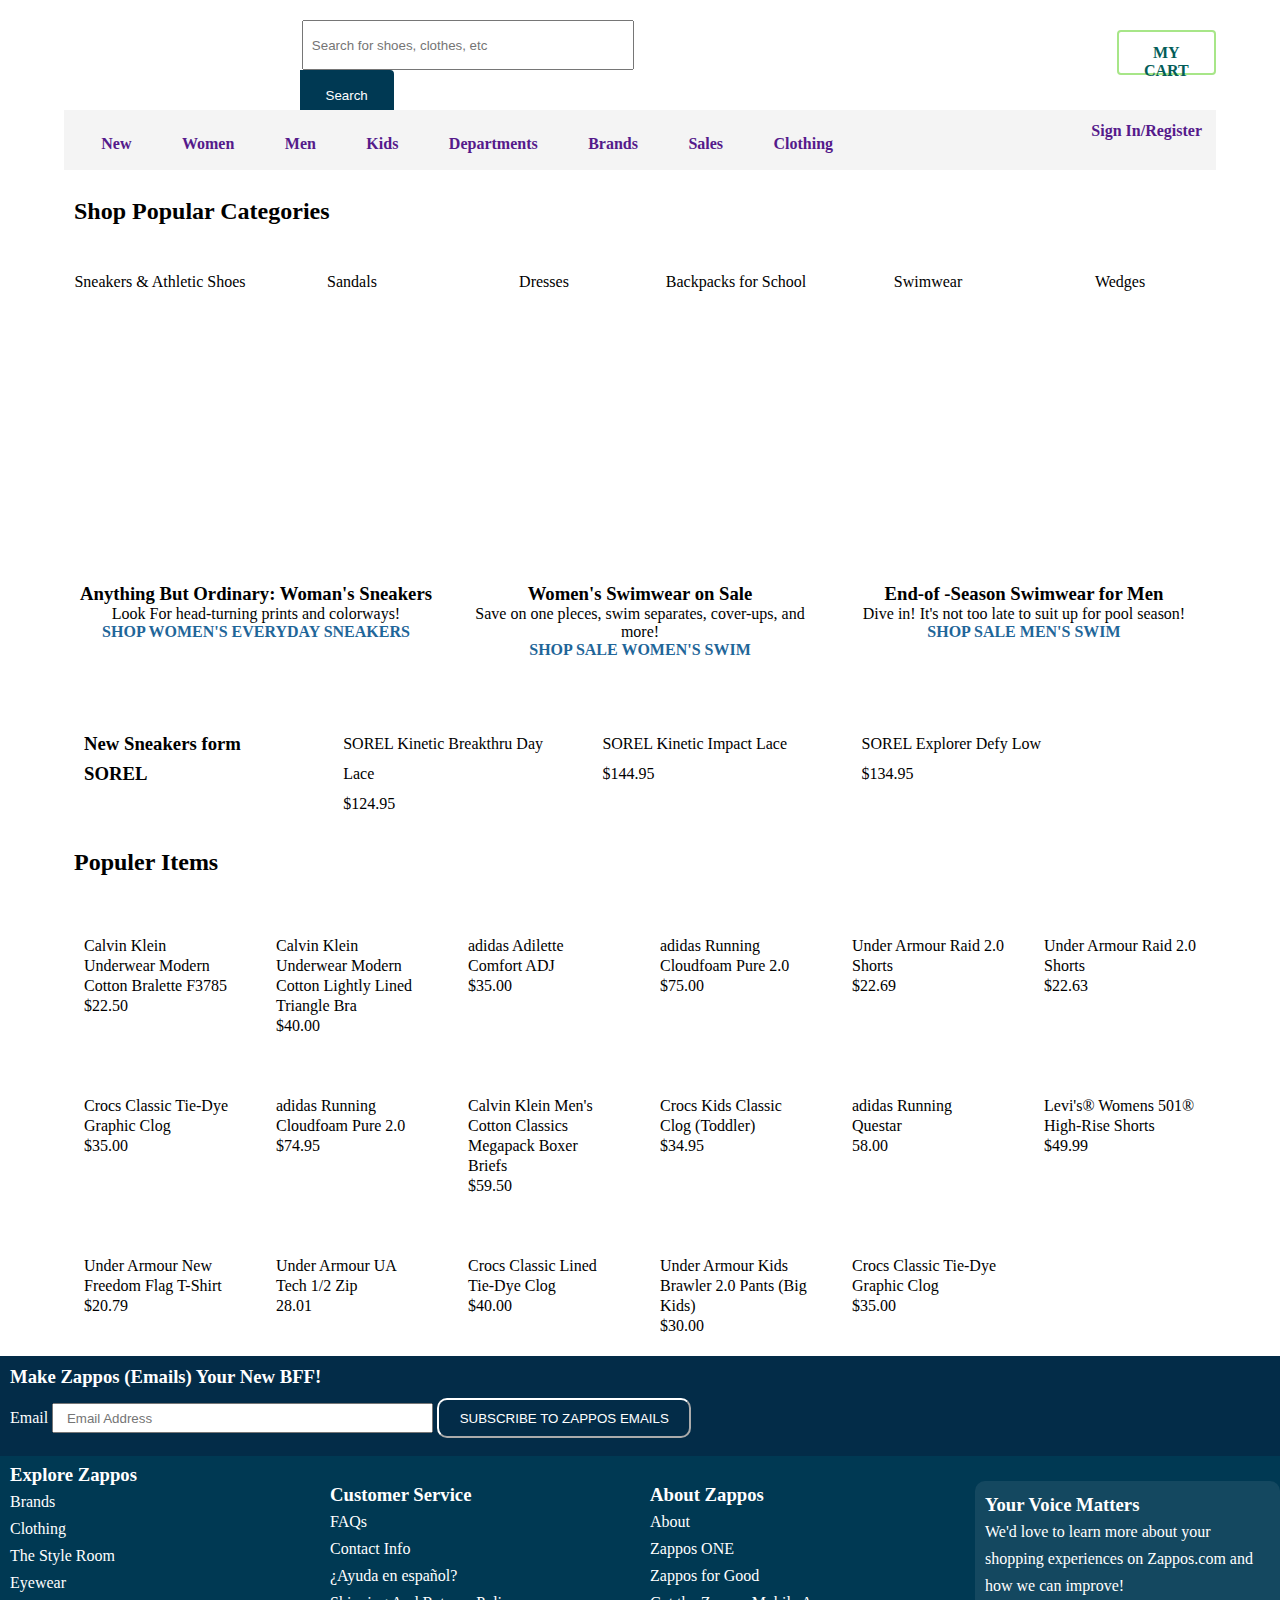
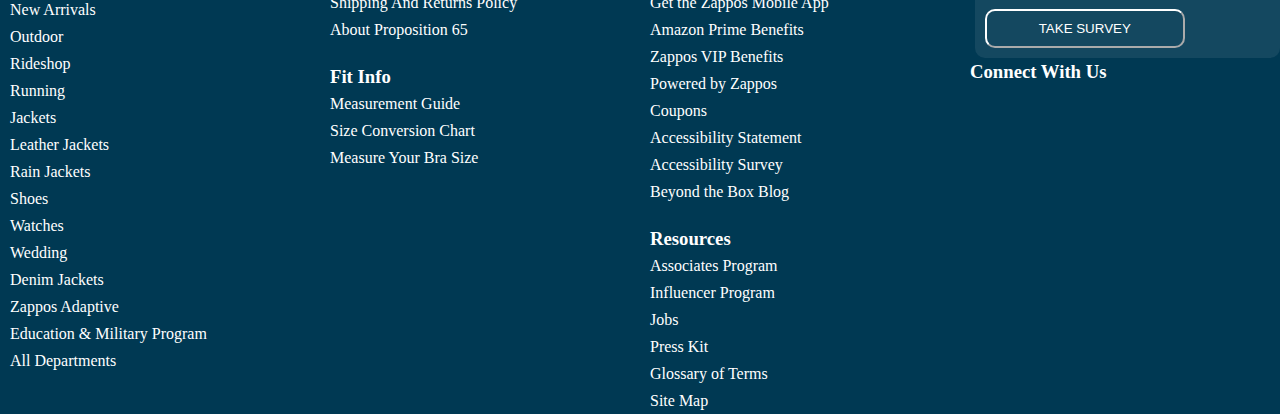
==== index.html @ e8d2ce2a "day-3" ====
<!DOCTYPE html>
<html lang="en">
<head>
    <meta charset="UTF-8">
    <meta http-equiv="X-UA-Compatible" content="IE=edge">
    <meta name="viewport" content="width=device-width, initial-scale=1.0">
    <title>Document</title>
    <link rel="stylesheet" href="nav.css">
    <link rel="stylesheet" href="index.css">
    <link rel="stylesheet" href="footer.css">
    <link rel='stylesheet' href='https://cdn-uicons.flaticon.com/uicons-brands/css/uicons-brands.css'>
</head>
<body>
    <div id="fix">
        <div class="box1">
            <div>
                <a href="">
                    <img src="https://m.media-amazon.com/images/G/01/zappos/melody/zapposPBS._CB1509642213_.svg" alt="">
                </a>
            </div>
            <div id="search">
                <input type="text" placeholder="Search for shoes, clothes, etc">
                <button type="submit">Search</button>
            </div>
            <a href="">
                 MY CART
            </a>
        </div>
        <div class="box2">
            <div id="link">
                <ul>
                    <li>
                        <a href="">New</a>
                    </li>
                    <li>
                        <a href="">Women</a>
                    </li>
                    <li>
                        <a href="">Men</a>
                    </li>
                    <li>
                        <a href="">Kids</a>
                    </li>
                    <li>
                        <a href="">Departments</a>
                    </li>
                    <li>
                        <a href="">Brands</a>
                    </li>
                    <li>
                        <a href="">Sales</a>
                    </li>
                    <li>
                        <a href="">Clothing</a>
                    </li>
                </ul>
            </div>
            <div id="sign">
                <a href="">Sign In/Register</a>
            </div>
        </div>
    </div>
    <div id="box_hiru">
        <div id="photo_hiru">
            <img src="https://m.media-amazon.com/images/G/01/2022/homepage7.18/COOP-ASICS-KIDS-BTS-HERO-1440x500.jpg" alt="">
        </div>
        <div id="populer_hiru">
            <h2>Shop Popular Categories</h2>
            <div id="populer1_hiru">
                <div>
                    <img src="https://m.media-amazon.com/images/I/71uRk+8BmWL._AC_SX255_.jpg" alt="">
                    <p>Sneakers & Athletic Shoes</p>
                </div>
                <div>
                    <img src="https://m.media-amazon.com/images/I/61fG76XoNJL._AC_SX255_.jpg" alt="">
                    <p>Sandals</p>
                </div>
                <div>
                    <img src="https://m.media-amazon.com/images/I/71nRTCE1YnL._AC_SX255_.jpg" alt="">
                    <p>Dresses</p>
                </div>
                <div>
                    <img src="https://m.media-amazon.com/images/I/913-qWgfeBL._AC_SX255_.jpg" alt="">
                    <p>Backpacks for School</p>
                </div>
                <div>
                    <img src="https://m.media-amazon.com/images/I/711VZSyPARL._AC_SX255_.jpg" alt="">
                    <p>Swimwear</p>
                </div>
                <div>
                    <img src="https://m.media-amazon.com/images/I/71bsyTFrQbL._AC_SX255_.jpg" alt="">
                    <p>Wedges</p>
                </div>
            </div>
            <div id="populer2_hiru">
                <div>
                    <img src="https://m.media-amazon.com/images/G/01/2022/womens-shoes/WOMENS-CASUAL-SNEAKERS-JULY-TRIPTYCH-500X500.jpg" alt="">
                    <h3>Anything But Ordinary: Woman's Sneakers</h3>
                    <p>Look For head-turning prints and colorways!</p>
                    <h4>SHOP WOMEN'S EVERYDAY SNEAKERS</h4>
                </div>
                <div>
                    <img src="https://m.media-amazon.com/images/G/01/2022/homepage7.04/WOMENS-HP-SWIM-ON-SALE-JULY-TRIPTYCH-500X500.jpg" alt="">
                    <h3>Women's Swimwear on Sale</h3>
                    <p>Save on one pleces, swim separates, cover-ups, and more!</p>
                    <h4>SHOP SALE WOMEN'S SWIM</h4>
                </div>
                <div>
                    <img src="https://m.media-amazon.com/images/G/01/2022/Mens/MENS-SWIM-NEW-ARRIVAL-JUNE-TRIPTYCH-500X500.jpg" alt="">
                    <h3>End-of -Season Swimwear for Men</h3>
                    <p>Dive in! It's not too late to suit up for pool season!</p>
                    <h4>SHOP SALE MEN'S SWIM</h4>
                </div>
            </div>
            <div id="populer3_hiru">
                <div>
                    <img src="https://m.media-amazon.com/images/G/01/zappos/landing/sandbox/brian/new-arrivals/na-feed-1x.png" alt="">
                    <h3>New Sneakers form SOREL</h3>
                </div>
                <div>
                    <img src="https://m.media-amazon.com/images/I/71c8GZE2aQL._AC_SX255_.jpg" alt="">
                    <p>SOREL Kinetic Breakthru Day Lace</p>
                    <p>$124.95</p>
                </div>
                <div>
                    <img src="https://m.media-amazon.com/images/I/61VgzutulrL._AC_SX255_.jpg" alt="">
                    <p>SOREL Kinetic Impact Lace</p>
                    <p>$144.95</p>
                </div>
                <div>
                    <img src="https://m.media-amazon.com/images/I/719+SSxn+VL._AC_SX255_.jpg" alt="">
                    <p>SOREL Explorer Defy Low</p>
                    <p>$134.95</p>
                </div>
            </div>
        </div>
        <h2>Populer Items</h2>
        <div id="item">
            <div>
                <img src="https://m.media-amazon.com/images/I/91NlHmHtP1L._AC_SX255_.jpg" alt="">
                <p>Calvin Klein Underwear
                    Modern Cotton Bralette F3785</p>
                <p>$22.50</p>
            </div>
            <div>
                <img src="https://m.media-amazon.com/images/I/81NYE4eC+xL._AC_SX255_.jpg" alt="">
                <p>Calvin Klein Underwear
                    Modern Cotton Lightly Lined Triangle Bra</p>
                <p>$40.00</p>
            </div>
            <div>
                <img src="https://m.media-amazon.com/images/I/61wO3GRY0SL._AC_SX255_.jpg" alt="">
                <p>adidas
                    Adilette Comfort ADJ</p>
                <p>$35.00</p>
            </div>
            <div>
                <img src="https://m.media-amazon.com/images/I/71xRHd9E7AL._AC_SX255_.jpg" alt="">
                <p>adidas Running
                    Cloudfoam Pure 2.0</p>
                <p>$75.00</p>
            </div>
            <div>
                <img src="https://m.media-amazon.com/images/I/71rQq8PIULL._AC_SX255_.jpg" alt="">
                <p>Under Armour
                    Raid 2.0 Shorts</p>
                <p>$22.69</p>
            </div>
            <div>
                <img src="https://m.media-amazon.com/images/I/71zTWHC52RL._AC_SX255_.jpg" alt="">
                <p>Under Armour
                    Raid 2.0 Shorts</p>
                <p>$22.63</p>
            </div>
            <div>
                <img src="https://m.media-amazon.com/images/I/711y37XiVqL._AC_SX255_.jpg" alt="">
                <p>Crocs
                    Classic Tie-Dye Graphic Clog</p>
                <p>$35.00</p>
            </div>
            <div>
                <img src="https://m.media-amazon.com/images/I/71mmrJgjtbL._AC_SX255_.jpg" alt="">
                <p>adidas Running
                    Cloudfoam Pure 2.0</p>
                <p>$74.95</p>
            </div>
            <div>
                <img src="https://m.media-amazon.com/images/I/81j8hvSmu7L._AC_SX255_.jpg" alt="">
                <p>Calvin Klein
                    Men's Cotton Classics Megapack Boxer Briefs</p>
                <p>$59.50</p>
            </div>
            <div>
                <img src="https://m.media-amazon.com/images/I/71u6W-t6wOL._AC_SX255_.jpg" alt="">
                <p>Crocs Kids
                    Classic Clog (Toddler)</p>
                <p>$34.95</p>
            </div>
            <div>
                <img src="https://m.media-amazon.com/images/I/71wbtYunZzL._AC_SX255_.jpg" alt="">
                <p>adidas Running
                    Questar</p>
                <p>58.00</p>
            </div>
            <div>
                <img src="https://m.media-amazon.com/images/I/81bdJtidxtL._AC_SX255_.jpg" alt="">
                <p>Levi's® Womens
                    501® High-Rise Shorts</p>
                <p>$49.99</p>
            </div>
            <div>
                <img src="https://m.media-amazon.com/images/I/61OB1zpc5WL._AC_SX255_.jpg" alt="">
                <p>Under Armour
                    New Freedom Flag T-Shirt</p>
                <p>$20.79</p>
            </div>
            <div>
                <img src="https://m.media-amazon.com/images/I/812dWoLYTeL._AC_SX255_.jpg" alt="">
                <p>Under Armour
                    UA Tech 1/2 Zip</p>
                <p>28.01</p>
            </div>
            <div>
                <img src="https://m.media-amazon.com/images/I/61Edlc2zjAL._AC_SX255_.jpg" alt="">
                <p>Crocs
                    Classic Lined Tie-Dye Clog</p>
                <p>$40.00</p>
            </div>
            <div>
                <img src="https://m.media-amazon.com/images/I/61TKFhh1HnL._AC_SX255_.jpg" alt="">
                <p>Under Armour Kids
                    Brawler 2.0 Pants (Big Kids)</p>
                <p>$30.00</p>
            </div>
            <div>
                <img src="https://m.media-amazon.com/images/I/81p518uwVlL._AC_SX255_.jpg" alt="">
                <p>Crocs
                    Classic Tie-Dye Graphic Clog</p>
                <p>$35.00</p>
            </div>
        </div>
    </div>
    <div id="footer">
        <div id="box3">
            <h3>Make Zappos (Emails) Your New BFF!</h3>
            <div>
                <lebel id="lebel" for="">Email</lebel>
                <input type="text" placeholder="Email Address">
                <button>SUBSCRIBE TO ZAPPOS EMAILS</button>
            </div>
        </div>
        <div id="box4">
            <div class="box">
                <h3>Explore Zappos</h3>
                <p>Brands</p>
                <p>Clothing</p>
                <p>The Style Room</p>
                <p>Eyewear</p>
                <p>New Arrivals</p>
                <p>Outdoor</p>
                <p>Rideshop</p>
                <p>Running</p>
                <p>Jackets</p>
                <p>Leather Jackets</p>
                <p>Rain Jackets</p>
                <p>Shoes</p>
                <p>Watches</p>
                <p>Wedding</p>
                <p>Denim Jackets</p>
                <p>Zappos Adaptive</p>
                <p>Education & Military Program</p>
                <p>All Departments</p>
            </div>
            <div class="box">
                <div class="hiru_box">
                    <h3>Customer Service</h3>
                    <p>FAQs</p>
                    <p>Contact Info</p>
                    <p>¿Ayuda en español?</p>
                    <p>Shipping And Returns Policy</p>
                    <p>About Proposition 65</p>
                </div>
                <div class="hiru_box">
                    <h3>Fit Info</h3>
                    <p>Measurement Guide</p>
                    <p>Size Conversion Chart</p>
                    <p>Measure Your Bra Size</p>
                </div>
            </div>
            <div class="box">
                <div class="hiru_box">
                    <h3>About Zappos</h3>
                    <p>About</p>
                    <p>Zappos ONE</p>
                    <p>Zappos for Good</p>
                    <p>Get the Zappos Mobile App</p>
                    <p>Amazon Prime Benefits</p>
                    <p>Zappos VIP Benefits</p>
                    <p>Powered by Zappos</p>
                    <p>Coupons</p>
                    <p>Accessibility Statement</p>
                    <p>Accessibility Survey</p>
                    <p>Beyond the Box Blog</p>
                </div>
                <div class="hiru_box">
                    <h3>Resources</h3>
                    <p>Associates Program</p>
                    <p>Influencer Program</p>
                    <p>Jobs</p>
                    <p>Press Kit</p>
                    <p>Glossary of Terms</p>
                    <p>Site Map</p>
                </div>
            </div>
            <div class="box">
                <div class="hiru_box">
                    <div>
                        <h3>Your Voice Matters</h3>
                    <p>
                        We'd love to learn more about your shopping experiences on Zappos.com and how we can improve!
                    </p>
                    <button>TAKE SURVEY</button>
                    </div>
                </div>
                <div>
                    <h3>Connect With Us</h3>
                    <div id="icon">
                        <div><a href="https://www.facebook.com/zappos"><i class="fi fi-brands-facebook"></i></a></div>
                        <div><a href="https://www.youtube.com/user/zappos"><i class="fi fi-brands-youtube"></i></i></a></div>
                        <div><a href="https://www.pinterest.com/zappos/"><i class="fi fi-brands-pinterest"></i></a></div>
                        <div><a href="https://www.instagram.com/zappos/"><i class="fi fi-brands-instagram"></i></a></div>
                        <div><a href="https://twitter.com/zappos"><i class="fi fi-brands-twitter"></i></a></div>
                    </div>
                </div>
            </div>
        </div>
    </div>
</body>
</html>
---- nav.css ----
* {
    margin: 0;
    padding: 0;
    box-sizing: border-box;
}
#fix {
    display: grid;
    width: 90%;
    height: auto;
    margin: auto;
}
.box1{
    display: flex;
    width: 100%;
    height: 100px;
    
    margin-bottom: 10px;
}
.box1 > div {
    justify-content: space-around;
}
.box1 > div:first-child {
    width: 20%;
    margin-left: 10px;
}
.box1 > div:first-child > a > img {
    width: 150px;
    height: auto;
    padding-top: 15px;
}
#search {
    width: 40%;
    height: 50px;
    margin-left: 20px;
    margin-top: 20px;
}
#search > button {
    background: #003953;
    border: 2px solid #003953;
    border-radius: 0 4px 4px 0;
    color: #fff;
    cursor: pointer;
    height: 100%;
    margin-left: -2px;
    padding: 12px 24px;
    text-align: center;
    text-decoration: none;
    user-select: none;
}
input {
    width: 80%;
    height: 50px;
    outline: none;
    margin: auto;
    padding: 2%;
}
.box1 > a {
    margin-left: 400px;
    margin-top: 30px;
    margin-bottom: 25PX;
    border-radius: 4px;
    border: 2px solid #a7e688;
    background: #fff;
    cursor: pointer;
    color: #035d59;
    display: block;
    padding: 12px 14px;
    position: relative;
    text-align: center;
    text-decoration: none;
    font-weight: bold;
}
.box1 > a:hover {
    background-color: #a7e688;
}
.box2 {
    height: 60px;
    display: flex;
    justify-content: space-between;
    background-color: #f4f4f4;
}
#link > ul {
    display: flex;
    padding: 12px;
    justify-content: space-around
}
.box2 > div:first-child {
    width: 70%;
}
#link > ul > li {
    display: block;
    box-sizing: inherit;
    list-style-type: none;
    margin: 0;
    padding: 0;
    text-align: left;
    line-height: 20px;
    text-shadow: none;
    text-decoration: none;
}
#link > ul > li > a {
    border-radius: 4px;
    border: transparent;
    background-color: #f4f4f4;
    cursor: pointer;
    display: block;
    position: relative;
    text-align: center;
    text-decoration: none;
    padding: 12px 14px;
    font-weight: bold;
}
#link > ul > li > a:hover {
    text-decoration-line: underline;
    text-decoration-thickness: 5px;
}
#sign > a {
    border-radius: 4px;
    border: transparent;
    background-color: #f4f4f4;
    cursor: pointer;
    display: block;
    position: relative;
    text-align: center;
    text-decoration: none;
    padding: 12px 14px;
    font-weight: bold;
}
#sign > a:hover {
    text-decoration-line: underline;
    text-decoration-thickness: 5px;
}
---- index.css ----
* {
    margin: 0;
    padding: 0;
}
#box_hiru {
    width: 90%;
    margin: auto;
}
#photo_hiru {
    width: 100%;
    margin: auto;
}
#photo_hiru > img {
    width: 100%;
}
#populer_hiru {
    width: 100%;
}
#populer1_hiru {
    width: 100%;
    margin-top: 10px;
    display: grid;
    grid-template-columns: repeat(6, 1fr);
    grid-template-rows: 300px;
}
#populer1_hiru > div {
    width: auto;
    padding: 10px;
    height: auto;
    text-align: center;
}
#populer1_hiru > div > img {
    width: 100px;
    margin: auto;
}
#populer2_hiru {
    width: 100%;
    margin-top: 10px;
    display: grid;
    grid-template-columns: repeat(3, 1fr);
}
#populer2_hiru > div {
    margin: 10px;
    text-align: center;
    list-style: 40px;
}
#populer2_hiru > div > img {
    width: 100%;
}
#populer3_hiru {
    width: 90%;
    margin-top: 10px;
    display: grid;
    grid-template-columns: repeat(4, 1fr);
}
#populer3_hiru > div {
    margin: 10px;
    padding: 10px;
    line-height: 30px;
}
#populer3_hiru > div > img {
    width: 100%;
}
#item {
    width: 100%;
    margin-top: 10px;
    display: grid;
    grid-template-columns: repeat(6, 1fr);
}
#item > div {
    margin: 10px;
    padding: 10px;
    line-height: 20px;
}
#item > div > img {
    width: 100%;
}
h2 {
    padding: 10px;
}
#item > div p:hover {
    text-decoration-color: #00baf2;
    text-decoration-line: underline;
}
#populer2_hiru > div > h4:hover {
    text-decoration-line: underline;
    text-decoration-color: #00baf2;
}
h4 {
    color: #1f6699;
}
#populer1_hiru > div > p:hover {
    text-decoration-line: underline;
    text-decoration-color: #00baf2;
}
---- footer.css ----
* {
    margin: 0;
    padding: 0;
}
#footer {
    width: 100%;
    margin: auto;
}
#box3 {
    width: auto;
    height: 100px;
    background-color: #032c48;
    padding-left: 10px;
    padding-top: 10px;
}
#lebel {
    color: white;
}
#box4 {
    width: 100%;
    margin: auto;
    display: grid;
    grid-template-columns: repeat(4, 1fr);
    grid-template-rows: auto;
    background-color: #003953;
}
.hiru_box {
    margin-top: 20px;
    line-height: 27px;
}
.box {
    line-height: 27px;
    margin-left: 10px;
    margin-top: 5px;
}
.box > p:hover {
    text-decoration-line: underline;
}
.hiru_box > p:hover {
    text-decoration-line: underline;
}
#box3 > div {
    margin-top: 10px;
}
#box3 > div > input {
    width: 30%;
    height: 10px;
    outline: none;
    padding: 1%;
}
#box3 > div > button {
    width: 20%;
    height: 40px;
    text-align: center;
    background-color: #032c48;
    border-color: white;
    border-radius: 10px;
    color: white;
}
.hiru_box > div > button {
    width: 70%;
    padding: 10PX;
    margin-top: 10px;
    background-color: #144860;
    color: white;
    border-color: white;
    border-radius: 10px;
}
.hiru_box > div {
    margin-left: 5px;
    background-color: #144860;
    padding: 10px;
    border-radius: 10px;
}
#icon {
    display: flex;
    margin-left: 10px;
}
#icon > div {
    padding: 2%;
    margin: 10px;
}
#icon > div > a {
    text-decoration: none;
}
#icon > div > a > i {
    width: 20px;
    color: black;
}
.hiru_box > h3 {
    color: white;
}
.box > h3 {
    color: white;
}
#box3 > h3 {
    color: white;
}
.hiru_box > p {
    color: white;
}
.box > div > h3 {
    color: white;
}
.hiru_box > div > h3 {
    color: white;
}
.hiru_box > div > p {
    color: white;
}
.box > p {
    color: white;
}
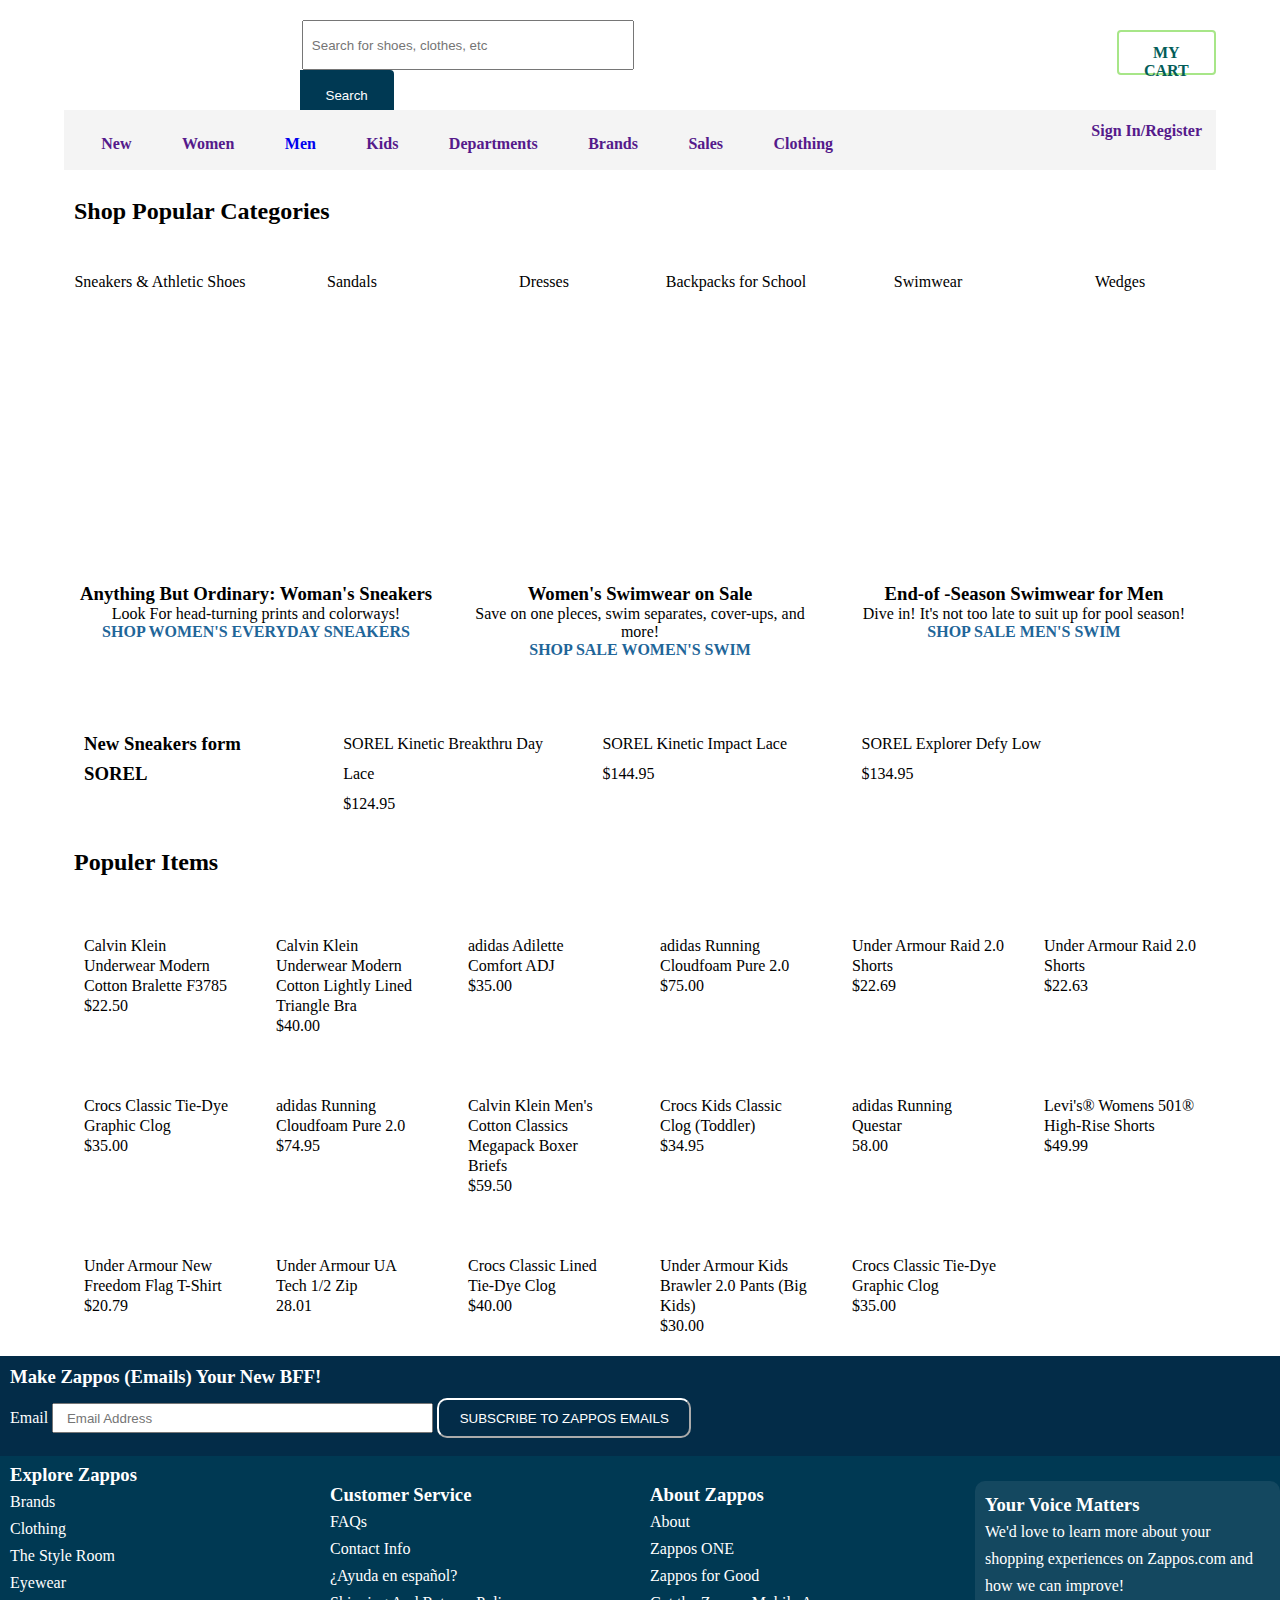
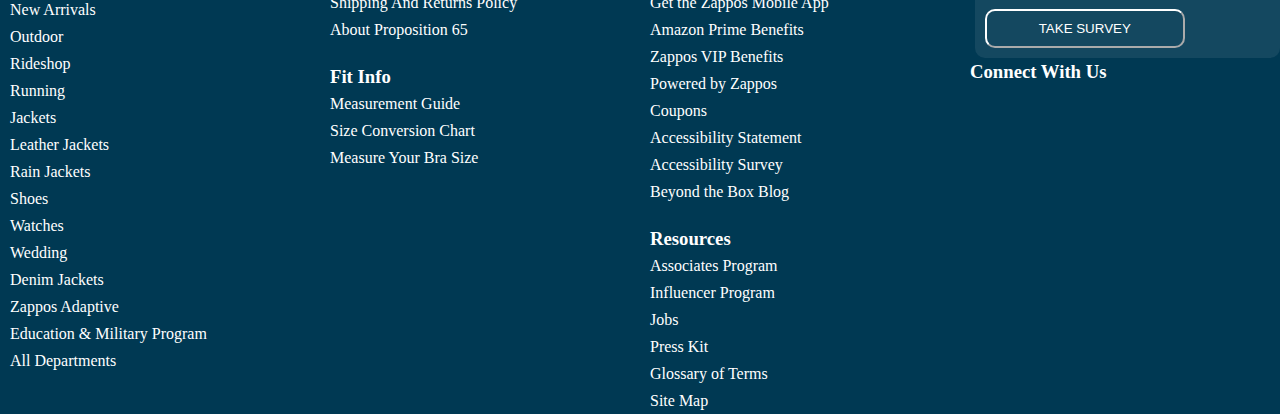
==== commit 60c92a01: "day3" ====
--- a/index.html
+++ b/index.html
@@ -36,7 +36,7 @@
                         <a href="">Women</a>
                     </li>
                     <li>
-                        <a href="">Men</a>
+                        <a href="mens.html">Men</a>
                     </li>
                     <li>
                         <a href="">Kids</a>
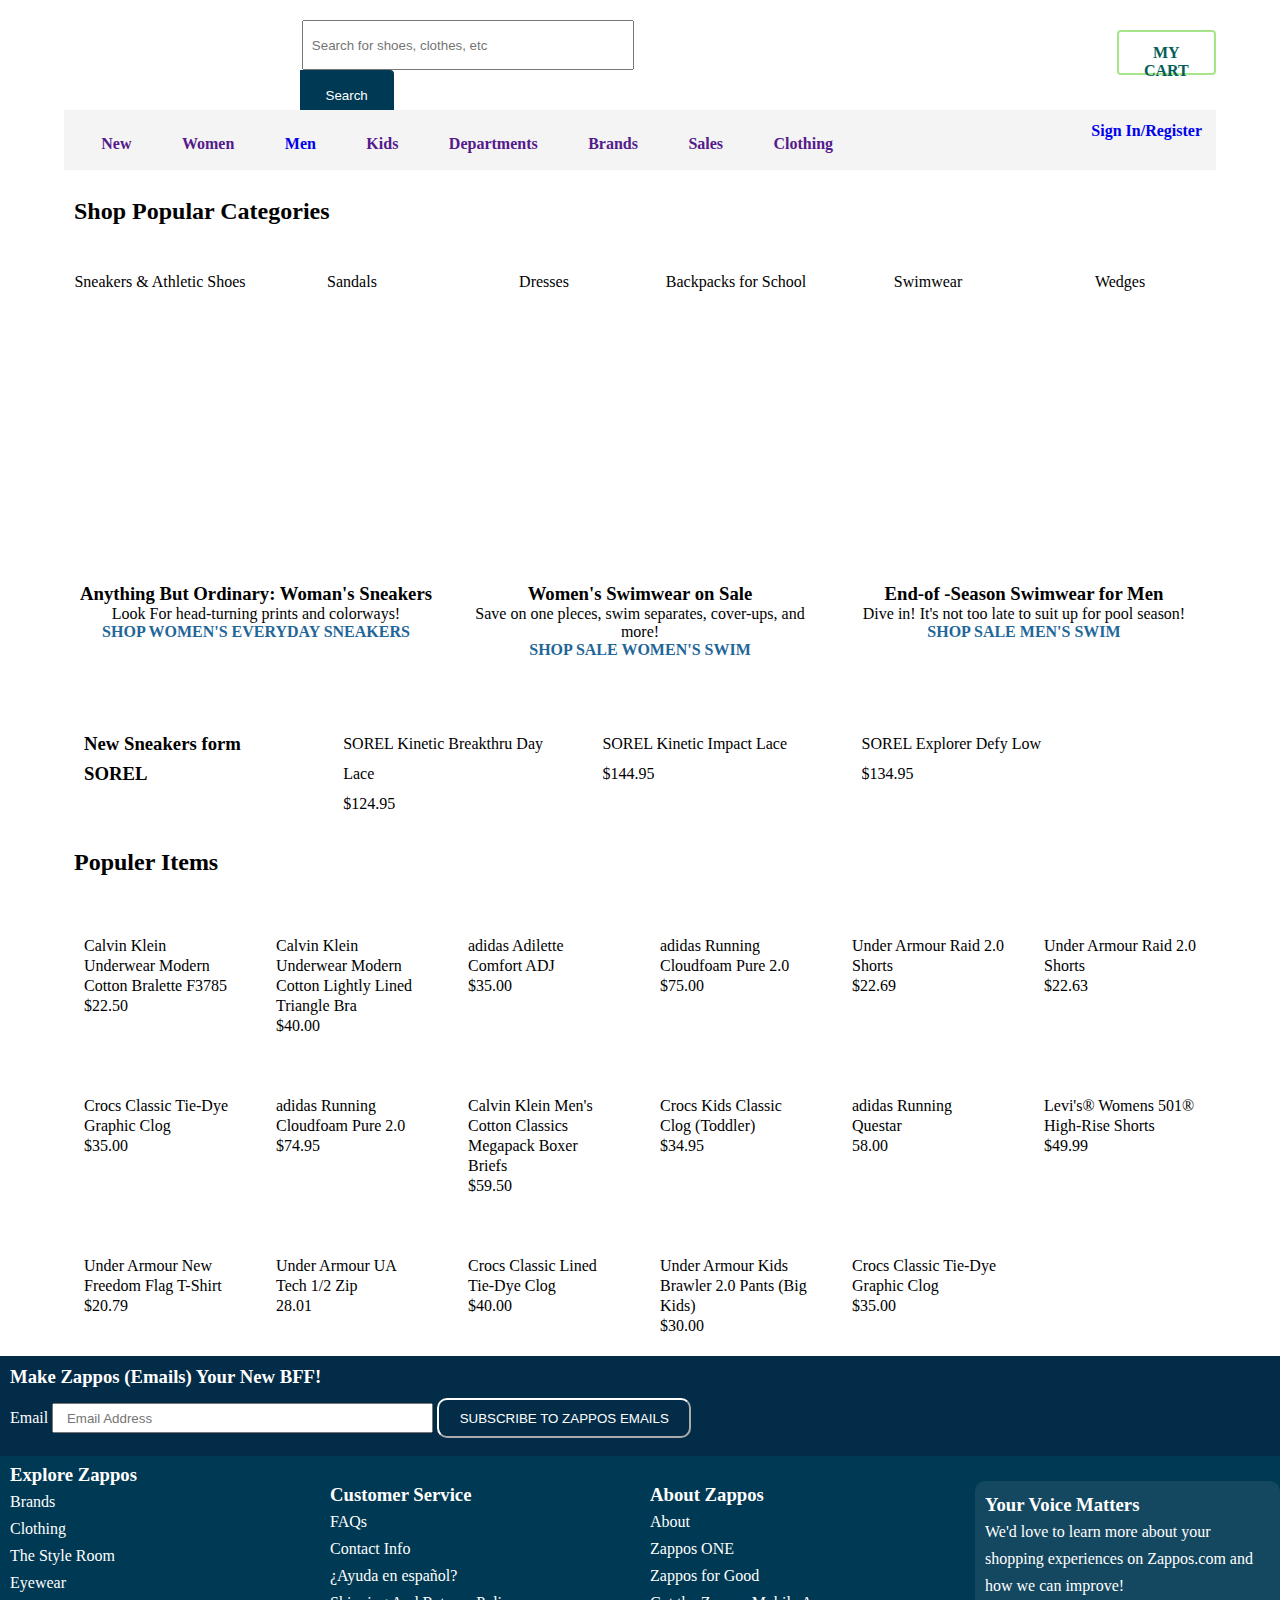
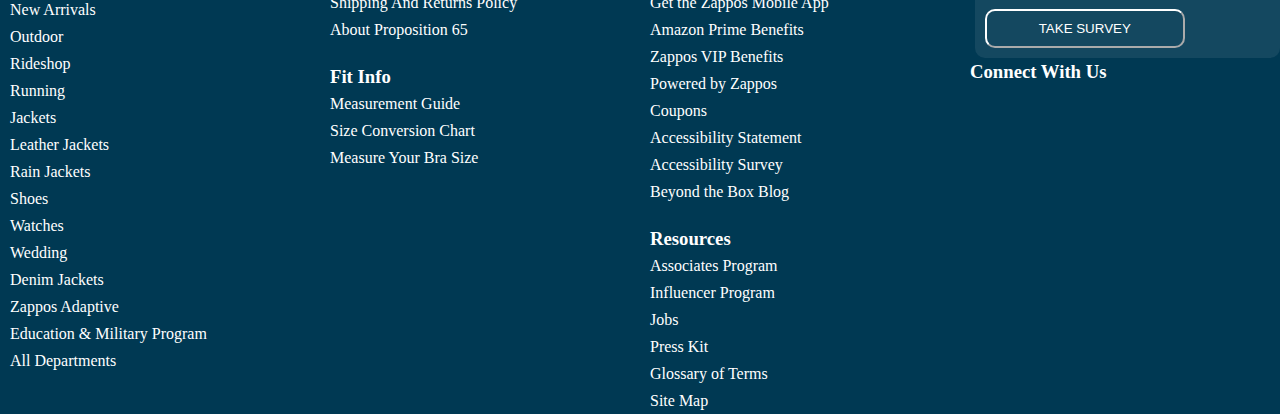
==== commit dc18f137: "day-4" ====
--- a/index.html
+++ b/index.html
@@ -14,7 +14,7 @@
     <div id="fix">
         <div class="box1">
             <div>
-                <a href="">
+                <a href="index.html">
                     <img src="https://m.media-amazon.com/images/G/01/zappos/melody/zapposPBS._CB1509642213_.svg" alt="">
                 </a>
             </div>
@@ -56,7 +56,7 @@
                 </ul>
             </div>
             <div id="sign">
-                <a href="">Sign In/Register</a>
+                <a href="signup.html">Sign In/Register</a>
             </div>
         </div>
     </div>
